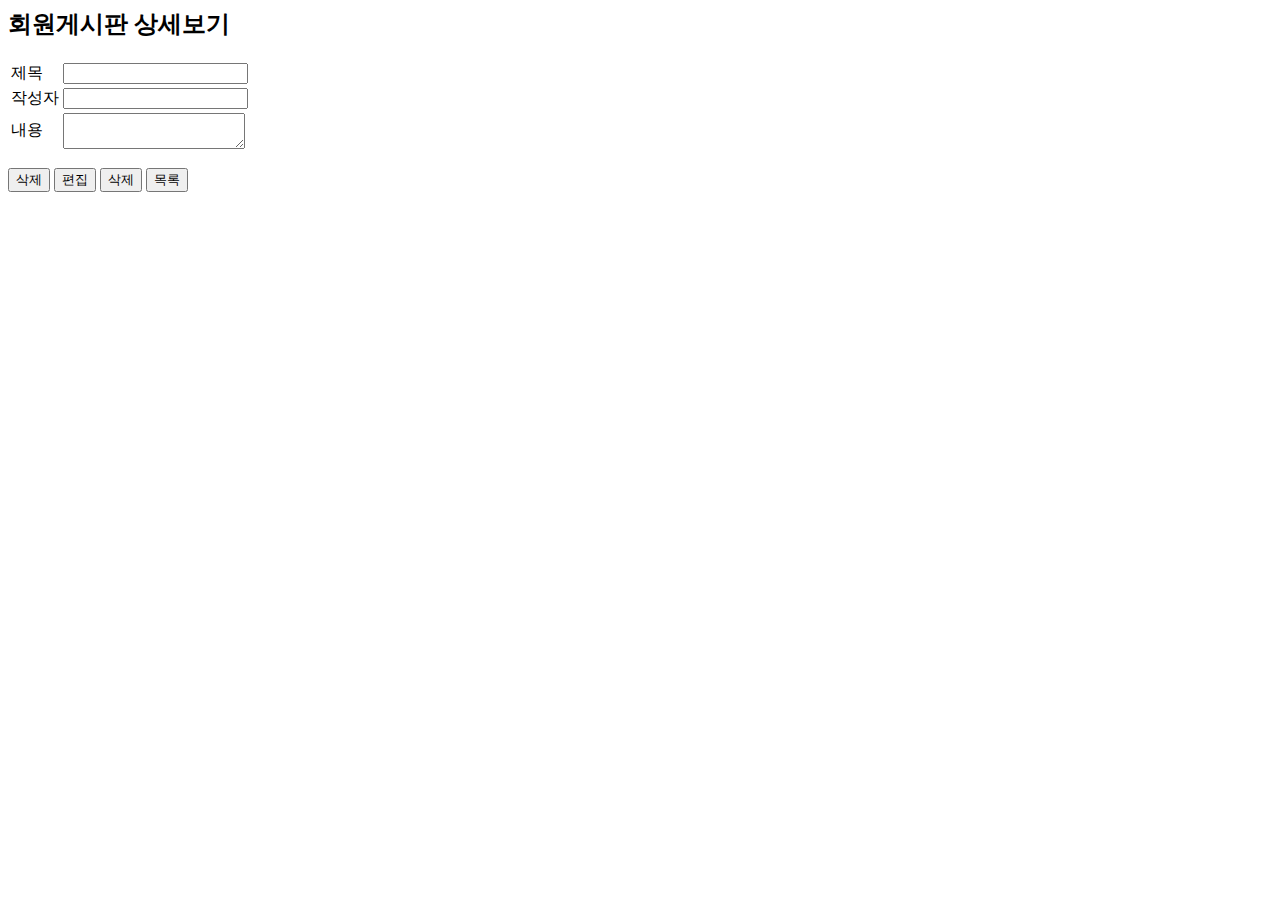
==== src/main/resources/templates/board/read.html @ 28bccf7d "20220226.게시판 프로젝트" ====
<html xmlns:th="http://www.thymeleaf.org"
	xmlns:sec="http://www.thymeleaf.org/thymeleaf-extras-springsecurity5"
	xmlns:layout="http://www.ultraq.net.nz/thymeleaf/layout"
	layout:decorate="layouts/main_template">

<head>
	<title>Board</title>
	<meta http-equiv="Content-Type" content="text/html; charset=UTF-8" />
	<link rel="stylesheet" href="../../static/css/style.css" th:href="@{/css/style.css}"/>
</head>
<body>
<div layout:fragment="content">
	<h2 th:text="#{board.header.read}">회원게시판 상세보기</h2>
	
	<form id="board" action="list.html" th:action="@{/board/remove}" th:object="${board}" method="POST">
		<input type="hidden" name="boardNo" th:field="*{boardNo}" />
		<input type="hidden" name="page" th:value="${pgrq.page}" />
		<input type="hidden" name="sizePerPage" th:value="${pgrq.sizePerPage}" />
		
		<input type="hidden" name="searchType" th:value="${pgrq.searchType}" />
		<input type="hidden" name="keyword" th:value="${pgrq.keyword}" />
	
		<table>
			<tr>
				<td th:text="#{board.title}">제목</td>
				<td><input type="text" name="title" th:field="*{title}" readonly="readonly" /></td>
			</tr>
			<tr>
				<td th:text="#{board.writer}">작성자</td>
				<td><input type="text" name="writer" th:field="*{writer}" readonly="readonly" /></td>
			</tr>
			<tr>
				<td th:text="#{board.content}">내용</td>
				<td><textarea name="content" th:field="*{content}" readonly="readonly"></textarea></td>
			</tr>
		</table>
	</form>
	
	<div th:with="pinfo=${#authentication.principal}">
		
		<th:block sec:authorize="hasRole('ADMIN')">
			<button type="submit" id="btnRemove" th:text="#{action.remove}">삭제</button>
		</th:block>
	
		<th:block sec:authorize="hasRole('MEMBER')">
	       <th:block th:if="${pinfo.username eq board.writer}">
	       	<button type="submit" id="btnEdit" th:text="#{action.edit}">편집</button>
	       	<button type="submit" id="btnRemove" th:text="#{action.remove}">삭제</button>
	       </th:block>
		</th:block>
	
		<button type="submit" id="btnList" th:text="#{action.list}">목록</button>
	</div>
	
	<script>
		$(document).ready(function() {
	
			var formObj = $("#board");
	
			$("#btnEdit").on("click", function() {
				var boardNo = $("#boardNo");
				var boardNoVal = boardNo.val();
				
				self.location = "/board/modify[(${pgrq.toUriString()})]" + "&boardNo=" + boardNoVal;
			});
	
			$("#btnRemove").on("click", function() {
				formObj.attr("action", "/board/remove");
				formObj.submit();
			});
	
			$("#btnList").on("click", function() {
				self.location = "/board/list[(${pgrq.toUriString()})]";
			});
	
		});
	</script>
</div>
</body>
</html>
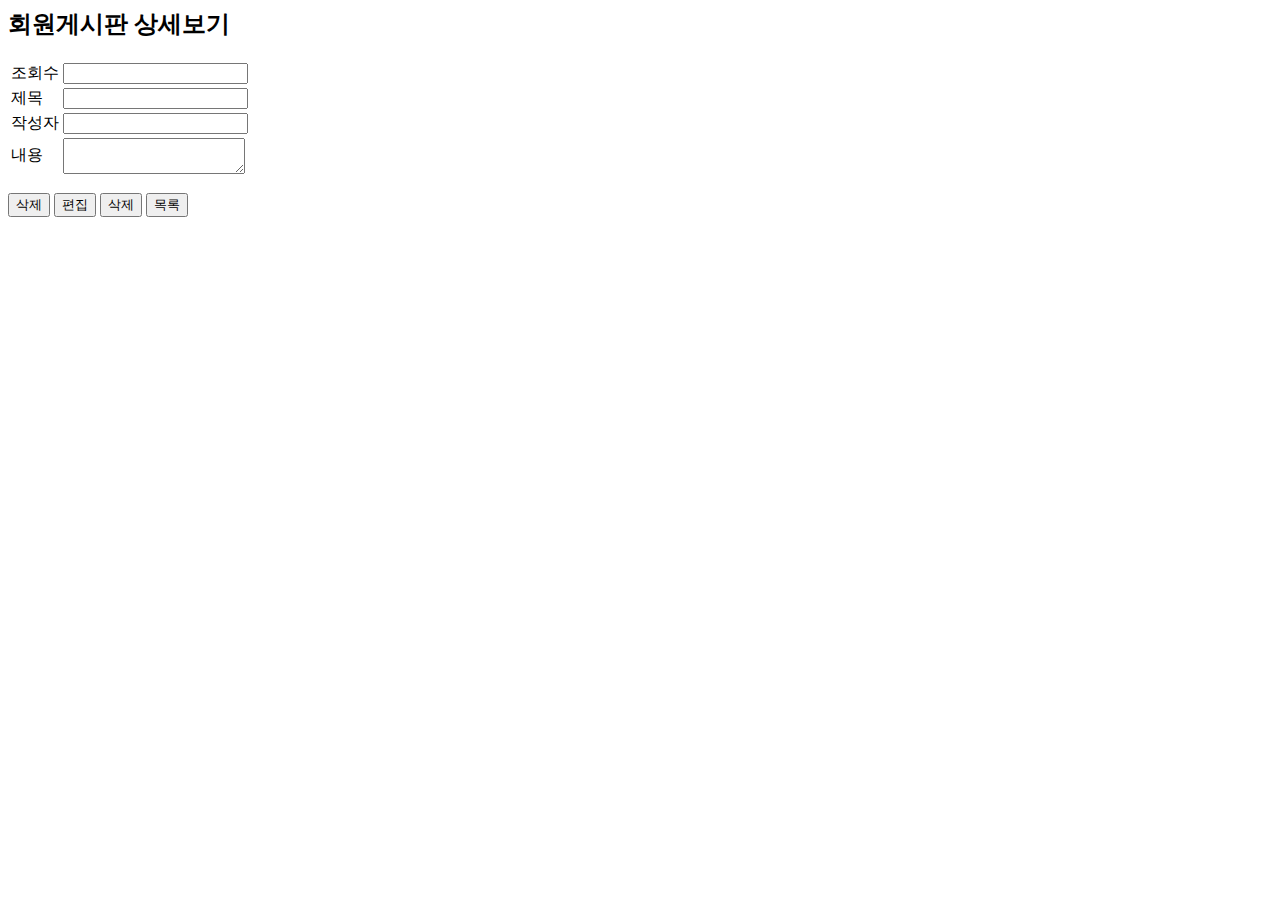
==== commit 706a0a66: "20220226.게시판 프로젝트(조회수 쿠키 처리 완료2)" ====
--- a/src/main/resources/templates/board/read.html
+++ b/src/main/resources/templates/board/read.html
@@ -21,6 +21,10 @@
 		<input type="hidden" name="keyword" th:value="${pgrq.keyword}" />
 	
 		<table>
+			<tr>
+				<td th:text="#{board.views}">조회수</td>
+				<td><input type="text" name="views" th:field="*{views}" readonly="readonly" /></td>
+			</tr>
 			<tr>
 				<td th:text="#{board.title}">제목</td>
 				<td><input type="text" name="title" th:field="*{title}" readonly="readonly" /></td>
